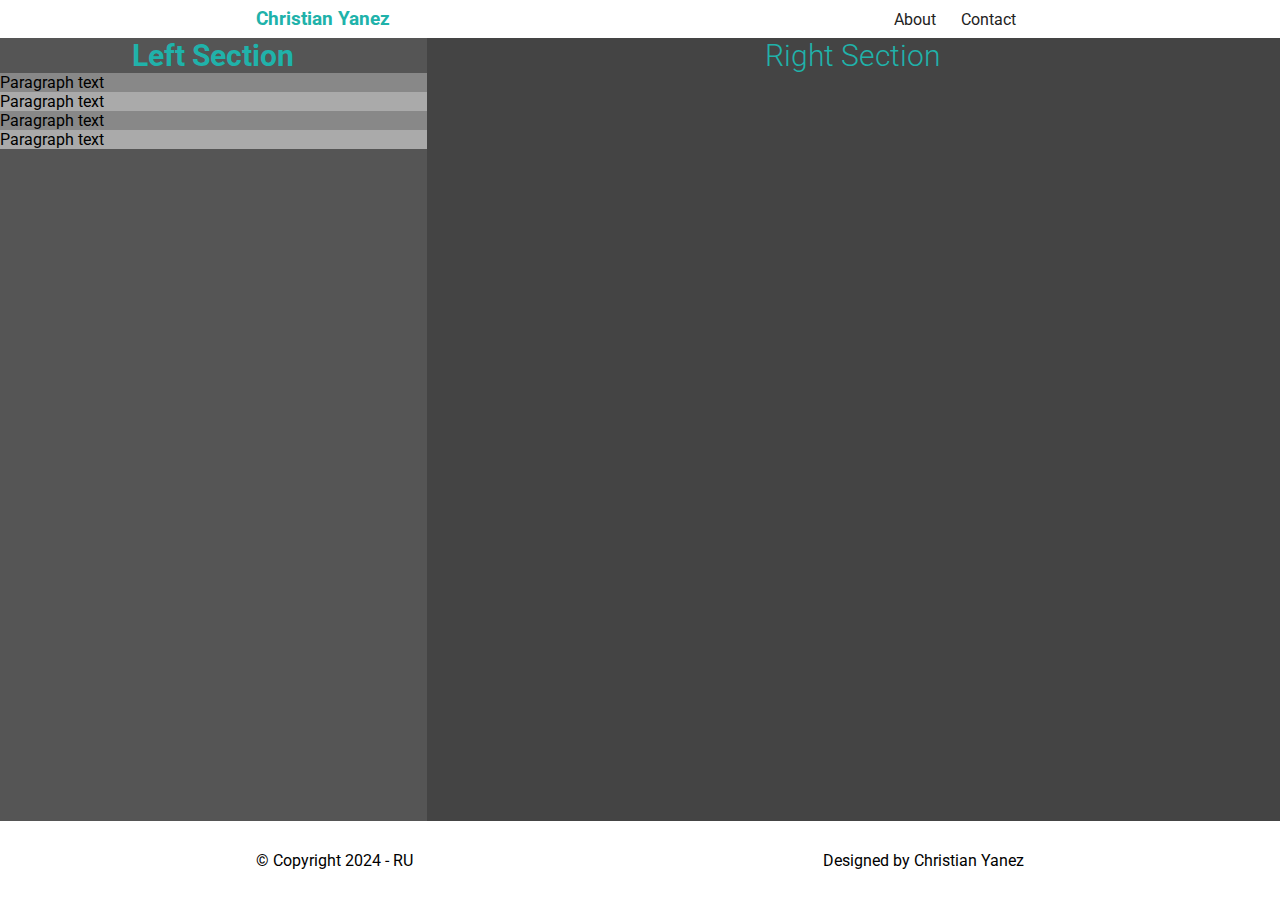
==== index.html @ 0d96e2b8 "finished and ready to deploy" ====
<!DOCTYPE html>
<html>
    <head>
        <meta charset="UTF-8">
        <meta name="viewport" content="width=device-width,internal-scale=1.0">
        <title>First Website CY</title>

        <link  rel="stylesheet" href="./css/style.css"><!--This is how you connect a stylesheet-->
            
    </head>
    <body>
        <header>
            <h3 id="logo"> Christian Yanez </h3>

            <nav>
                <a href="./about.html">About</a> 
                <a href="./contact.html">Contact</a>
                <!-- This is to create a hyperlink attached to a word or file! -->
            </nav>

        </header>

        <main>
            <section>
                <h2 class = "section-header"> Left Section</h2>

                <div>
                    <p>Paragraph text</p>
                </div>
                <div>
                    <p>Paragraph text</p>
                </div>
                <div>
                    <p>Paragraph text</p>
                </div>
                <div>
                    <p>Paragraph text</p>
                </div>

            </section>

            <section class = "right-section">
                <h2 class = "section-header">Right Section</h2>
            </section>
        </main>

        <footer>
            <p>&copy; Copyright 2024 - RU</p>

            <p> Designed by Christian Yanez</p>
        </footer>
        <!-- <div class="chat">
           <input type="text" placeholder="Enter your message">
            <button>Send chat</button>
        </div> -->
    </body>
</html>
---- css/style.css ----
/* variable*/

@import url('https://fonts.googleapis.com/css2?family=Roboto:ital,wght@0,400;1,400;1,700&display=swap');

@import url(./variables.css);
/* you can import another  css file into this one. This helps with organization if you're just defining things within this file and the actual cosmetics are out here.*/
/* <!-- This creatss a style card--> */

/*Resets*/
* {
    margin: 0;
    padding: 0;
    font-family: "Roboto", sans-serif;
}

html, body {
    height: 100%;

}
body{
    display:flex;
    flex-direction:column;
}

a {
    color: #222
}
/*This makes the color of the links black*/
/*Custom styles*/

header {
    display: flex;
    align-items: center;
    justify-content: space-between;
    padding: 8px 5%;
}

header nav a {
    margin-left: 5px;
    text-decoration: none;
    padding: 5px 8px;
    border-radius: 3px;
    transition: background-color 0.5s, text-decoration 2s;
    position: relative;
}
/* The space between nav's About and Contact */

header nav a:after {
    content: '';
    position: absolute;
    bottom: -2px;
    width: 100%;
    left: 0;
    height: 5px;
    background-color: var(--primary-color);
    opacity: 0;
    transition: opacity .5s;

}
/* Element sector */
header nav a:hover {
    text-decoration: underline;
    background-color: #ddd;
}
/* This enacts the hover state with the mouse to make links get an underline. */
header nav a:hover:after, header nav a:active:after{
    opacity: 1;
}

header nav a.active {
    background-color: #ddd;

}

header nav a.active:after{
    opacity: .5;

}
main{
    display:flex;
    justify-content: center;
    flex:1; 
    /* This flex puts makes the  two sections take up more space*/
}

.logo-link{
    text-decoration: none;
}

#logo{
    color: var(--primary-color);
}

section {
    flex: 1;
    background-color: #555;
}

section div:nth-child(even) {
    background-color: #888;
}
section div:nth-child(odd) {
    background-color: #aaa;
}
/* the divs are in alternating colors */

section.right-section {
    flex: 2;
    background-color: #444;
}
section.right-section .section-header {
    font-weight: 300;
}

.section-header {
    color: var(--primary-color);
    font-size: 30px; 
    text-align: center;
}

/* .chat{
    position: fixed;
    bottom: 35px;
    right: 100px;
    background-color: #000;
    padding: 7px;
    z-index: 100;
    /* technically if there was something here, the chat
    would be behind it if z index was (-). }*/ 
footer{
    display:flex;
    /* a static height is not good, make sure to use the padding and margins */
    justify-content: space-between;

    padding: 30px 5%;
}

/* Responive style */
@media (max-width: 600px) {
    main{
        flex-direction: column;
    }
    footer{
        flex-direction: column;
        align-items: center;
        /* this makes them on top of each other when the screen is small */
    }
    footer p{
        margin: 4px 0;
    }
}

@media (min-width: 1200px) {
    header{
        padding: 8px 20%;
    }
    footer{
        padding: 30px 20%;
    }
}
/* <!-- Cascading, so the last class will be applied if there are multiple classes in a single declaration.--> */
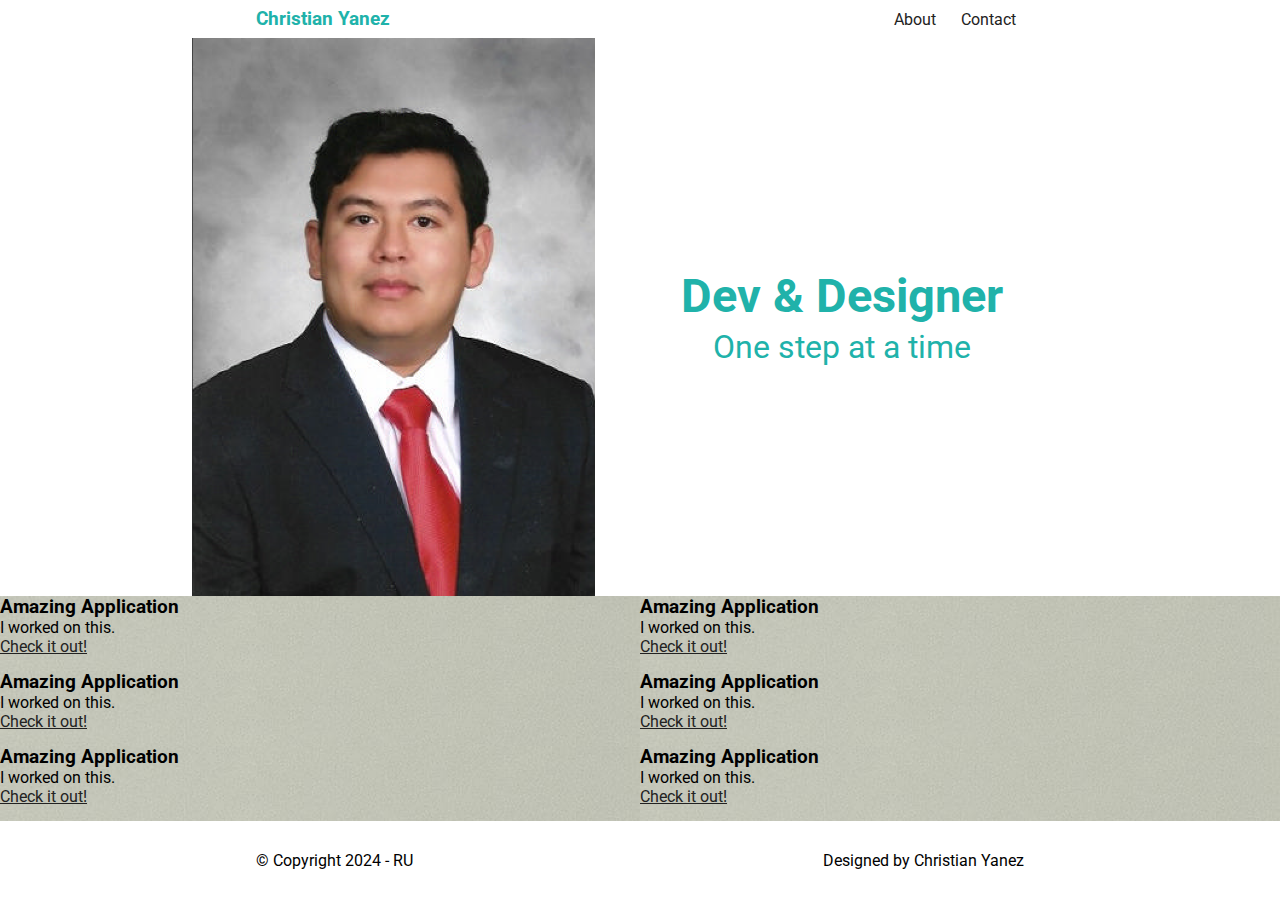
==== commit 3888ad12: "Started grid" ====
--- a/index.html
+++ b/index.html
@@ -20,28 +20,55 @@
 
         </header>
 
+        <figure>
+            <img src="./images/image-of-me.png" alt="It is an image of me">
+            <figcaption>
+                <h3>
+                    Dev & Designer
+                </h3>
+                <p>
+                    One step at a time
+                </p>
+            </figcaption>
+        </figure>
+
         <main>
-            <section>
-                <h2 class = "section-header"> Left Section</h2>
-
-                <div>
-                    <p>Paragraph text</p>
-                </div>
-                <div>
-                    <p>Paragraph text</p>
-                </div>
-                <div>
-                    <p>Paragraph text</p>
-                </div>
-                <div>
-                    <p>Paragraph text</p>
-                </div>
-
-            </section>
-
-            <section class = "right-section">
-                <h2 class = "section-header">Right Section</h2>
-            </section>
+            <article style="background-image: url(./images/background.jpeg);">
+                <h3> Amazing Application</h3>
+                <p>I worked on this.</p>
+                <a href="https://6358cy2024.github.io/first_website/" target="_blank"> Check it out!</a>
+<!-- _blank makes a new table open when you click on it -->
+            </article>
+            <article style="background-image: url(./images/background.jpeg);">
+                <h3> Amazing Application</h3>
+                <p>I worked on this.</p>
+                <a href="https://6358cy2024.github.io/first_website/" target="_blank"> Check it out!</a>
+<!-- _blank makes a new table open when you click on it -->
+            </article>
+            <article style="background-image: url(./images/background.jpeg);">
+                <h3> Amazing Application</h3>
+                <p>I worked on this.</p>
+                <a href="https://6358cy2024.github.io/first_website/" target="_blank"> Check it out!</a>
+<!-- _blank makes a new table open when you click on it -->
+            </article>
+            <article style="background-image: url(./images/background.jpeg);">
+                <h3> Amazing Application</h3>
+                <p>I worked on this.</p>
+                <a href="https://6358cy2024.github.io/first_website/" target="_blank"> Check it out!</a>
+<!-- _blank makes a new table open when you click on it -->
+            </article>
+            <article style="background-image: url(./images/background.jpeg);">
+                <h3> Amazing Application</h3>
+                <p>I worked on this.</p>
+                <a href="https://6358cy2024.github.io/first_website/" target="_blank"> Check it out!</a>
+<!-- _blank makes a new table open when you click on it -->
+            </article>
+            <article style="background-image: url(./images/background.jpeg);">
+                <h3> Amazing Application</h3>
+                <p>I worked on this.</p>
+                <a href="https://6358cy2024.github.io/first_website/" target="_blank"> Check it out!</a>
+<!-- _blank makes a new table open when you click on it -->
+            </article>
         </main>
 
         <footer>
--- a/css/style.css
+++ b/css/style.css
@@ -1,6 +1,6 @@
 /* variable*/
 
-@import url('https://fonts.googleapis.com/css2?family=Roboto:ital,wght@0,400;1,400;1,700&display=swap');
+@import url('https://fonts.googleapis.com/css2?family=Roboto:ital,wght@0,400;0,700;0,900;1,400&display=swap');
 
 @import url(./variables.css);
 /* you can import another  css file into this one. This helps with organization if you're just defining things within this file and the actual cosmetics are out here.*/
@@ -27,6 +27,9 @@
 }
 /*This makes the color of the links black*/
 /*Custom styles*/
+img {
+    max-width: 100%;
+}
 
 header {
     display: flex;
@@ -76,10 +79,37 @@
     opacity: .5;
 
 }
+
+figure {
+    display:flex;
+
+}
+
+figure img{
+    width:45%;
+    flex:1;
+}
+
+figure figcaption{
+    flex:2;
+    display: flex;
+    flex-direction: column;
+    justify-content: center;
+    align-items: center;
+    color: var(--primary-color);
+}
+
+figure figcaption h3{
+    font-weight: 700;
+    margin-bottom: 5px;
+}
+
 main{
-    display:flex;
-    justify-content: center;
+    display:grid;
+    grid-template-columns: 1fr 1fr;
+    /* justify-content: center; */
     flex:1; 
+    flex-wrap: wrap;
     /* This flex puts makes the  two sections take up more space*/
 }
 
@@ -89,33 +119,6 @@
 
 #logo{
     color: var(--primary-color);
-}
-
-section {
-    flex: 1;
-    background-color: #555;
-}
-
-section div:nth-child(even) {
-    background-color: #888;
-}
-section div:nth-child(odd) {
-    background-color: #aaa;
-}
-/* the divs are in alternating colors */
-
-section.right-section {
-    flex: 2;
-    background-color: #444;
-}
-section.right-section .section-header {
-    font-weight: 300;
-}
-
-.section-header {
-    color: var(--primary-color);
-    font-size: 30px; 
-    text-align: center;
 }
 
 /* .chat{
@@ -149,6 +152,17 @@
         margin: 4px 0;
     }
 }
+@media (min-width: 900px){
+    figure{
+        padding: 0 15%;
+    }
+    figcaption{
+        font-size: 2.5rem;
+    }
+    figcaption p {
+        font-size: 2rem;
+    }
+}
 
 @media (min-width: 1200px) {
     header{
@@ -158,5 +172,6 @@
         padding: 30px 20%;
     }
 }
+
 /* <!-- Cascading, so the last class will be applied if there are multiple classes in a single declaration.--> */
 
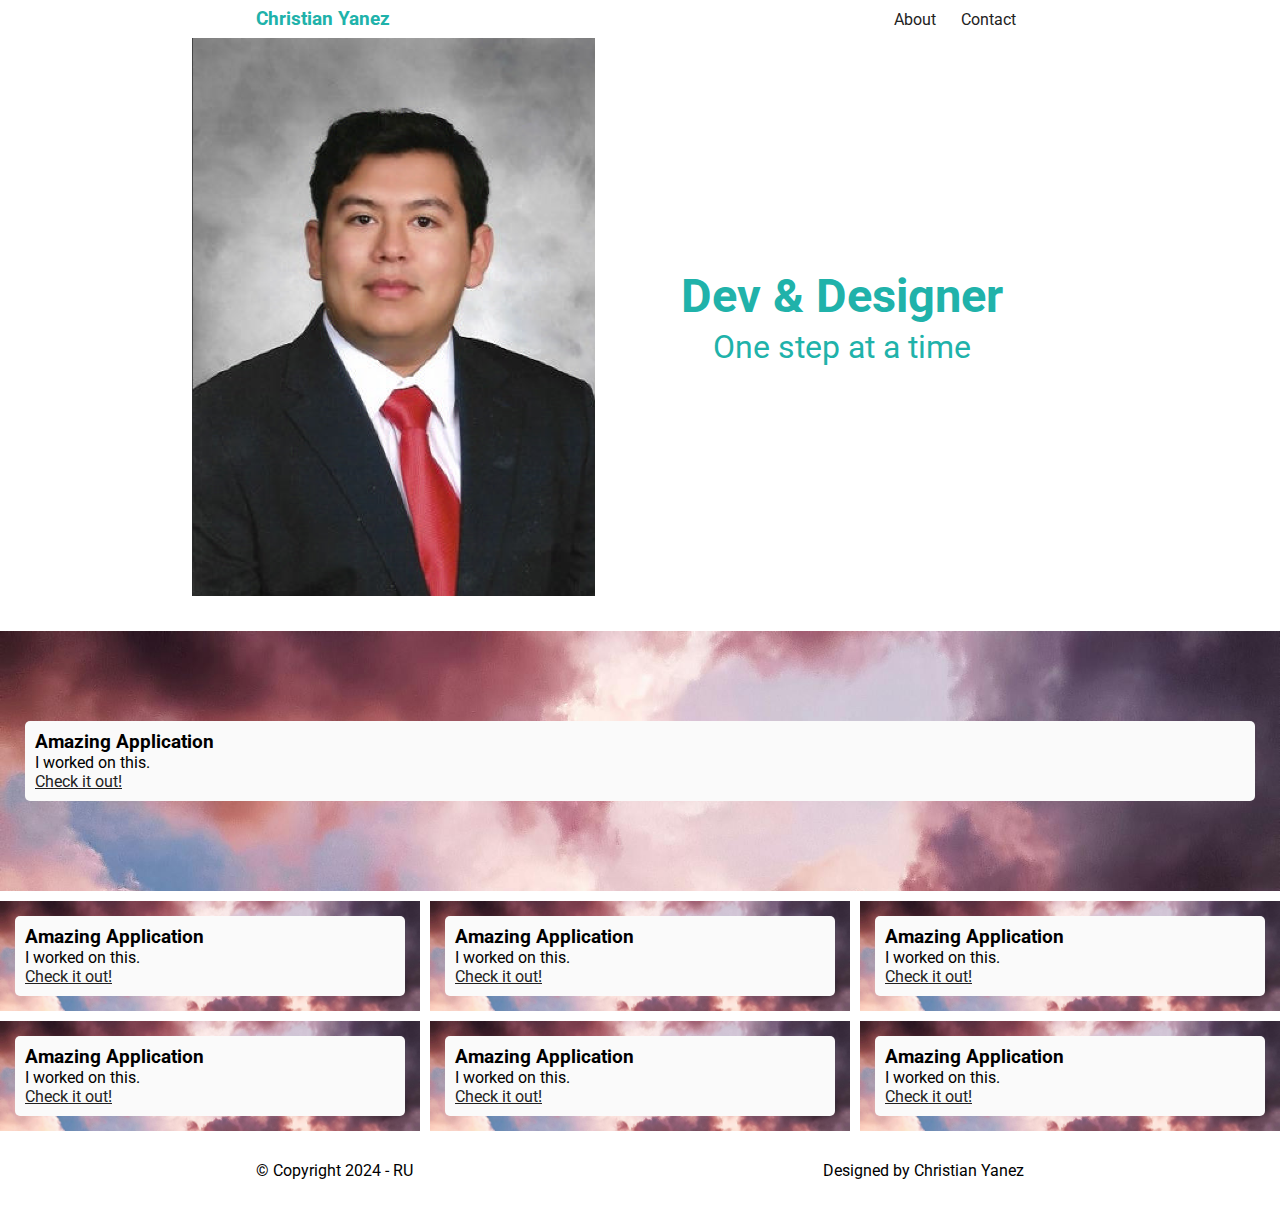
==== commit b22e49ec: "finished the grid refactor" ====
--- a/index.html
+++ b/index.html
@@ -33,41 +33,62 @@
         </figure>
 
         <main>
-            <article style="background-image: url(./images/background.jpeg);">
-                <h3> Amazing Application</h3>
-                <p>I worked on this.</p>
-                <a href="https://6358cy2024.github.io/first_website/" target="_blank"> Check it out!</a>
-<!-- _blank makes a new table open when you click on it -->
+            <article class="main-article" style="background-image: url(./images/backgroundreal.jpeg);">
+                <div class="article-content">
+                    <h3> Amazing Application</h3>
+                    <p>I worked on this.</p>
+                    <a href="https://6358cy2024.github.io/first_website/" target="_blank"> Check it out!</a>
+    <!-- _blank makes a new table open when you click on it -->
+ 
+                </div>
             </article>
-            <article style="background-image: url(./images/background.jpeg);">
-                <h3> Amazing Application</h3>
-                <p>I worked on this.</p>
-                <a href="https://6358cy2024.github.io/first_website/" target="_blank"> Check it out!</a>
-<!-- _blank makes a new table open when you click on it -->
+            <article style="background-image: url(./images/backgroundreal.jpeg);">
+                <div class="article-content">
+                    <h3> Amazing Application</h3>
+                    <p>I worked on this.</p>
+                    <a href="https://6358cy2024.github.io/first_website/" target="_blank"> Check it out!</a>
+ 
+                </div>
             </article>
-            <article style="background-image: url(./images/background.jpeg);">
-                <h3> Amazing Application</h3>
-                <p>I worked on this.</p>
-                <a href="https://6358cy2024.github.io/first_website/" target="_blank"> Check it out!</a>
-<!-- _blank makes a new table open when you click on it -->
+            <article style="background-image: url(./images/backgroundreal.jpeg);">
+                <div class="article-content">
+                    <h3> Amazing Application</h3>
+                    <p>I worked on this.</p>
+                    <a href="https://6358cy2024.github.io/first_website/" target="_blank"> Check it out!</a>
+ 
+                </div>
             </article>
-            <article style="background-image: url(./images/background.jpeg);">
-                <h3> Amazing Application</h3>
-                <p>I worked on this.</p>
-                <a href="https://6358cy2024.github.io/first_website/" target="_blank"> Check it out!</a>
-<!-- _blank makes a new table open when you click on it -->
+            <article style="background-image: url(./images/backgroundreal.jpeg);">
+                <div class="article-content">
+                    <h3> Amazing Application</h3>
+                    <p>I worked on this.</p>
+                    <a href="https://6358cy2024.github.io/first_website/" target="_blank"> Check it out!</a>
+ 
+                </div>
             </article>
-            <article style="background-image: url(./images/background.jpeg);">
-                <h3> Amazing Application</h3>
-                <p>I worked on this.</p>
-                <a href="https://6358cy2024.github.io/first_website/" target="_blank"> Check it out!</a>
-<!-- _blank makes a new table open when you click on it -->
+            <article style="background-image: url(./images/backgroundreal.jpeg);">
+                <div class="article-content">
+                    <h3> Amazing Application</h3>
+                    <p>I worked on this.</p>
+                    <a href="https://6358cy2024.github.io/first_website/" target="_blank"> Check it out!</a>
+ 
+                </div>
             </article>
-            <article style="background-image: url(./images/background.jpeg);">
-                <h3> Amazing Application</h3>
-                <p>I worked on this.</p>
-                <a href="https://6358cy2024.github.io/first_website/" target="_blank"> Check it out!</a>
-<!-- _blank makes a new table open when you click on it -->
+            <article style="background-image: url(./images/backgroundreal.jpeg);">
+                <div class="article-content">
+                    <h3> Amazing Application</h3>
+                    <p>I worked on this.</p>
+                    <a href="https://6358cy2024.github.io/first_website/" target="_blank"> Check it out!</a>
+ 
+                </div>
+            </article>
+            <article style="background-image: url(./images/backgroundreal.jpeg);">
+                <div class="article-content">
+                    <h3> Amazing Application</h3>
+                    <p>I worked on this.</p>
+                    <a href="https://6358cy2024.github.io/first_website/" target="_blank"> Check it out!</a>
+ 
+                </div>
             </article>
         </main>
 
--- a/css/style.css
+++ b/css/style.css
@@ -82,6 +82,7 @@
 
 figure {
     display:flex;
+    margin-bottom:35px;
 
 }
 
@@ -106,11 +107,32 @@
 
 main{
     display:grid;
-    grid-template-columns: 1fr 1fr;
+    grid-template-columns: repeat(3, 1fr);
+    gap: 10px;
     /* justify-content: center; */
     flex:1; 
     flex-wrap: wrap;
+    
     /* This flex puts makes the  two sections take up more space*/
+}
+
+main article{
+    padding: 15px;
+    background-color:#444;
+    background-repeat: no-repeat;
+    background-size: cover;
+}
+
+main article.main-article{
+    grid-column: 1 / 4;
+    padding: 90px 25px;
+
+}
+
+main article .article-content{
+    padding: 10px;
+    background-color: rgba(250, 250, 250, 1);
+    border-radius: 5px;
 }
 
 .logo-link{
